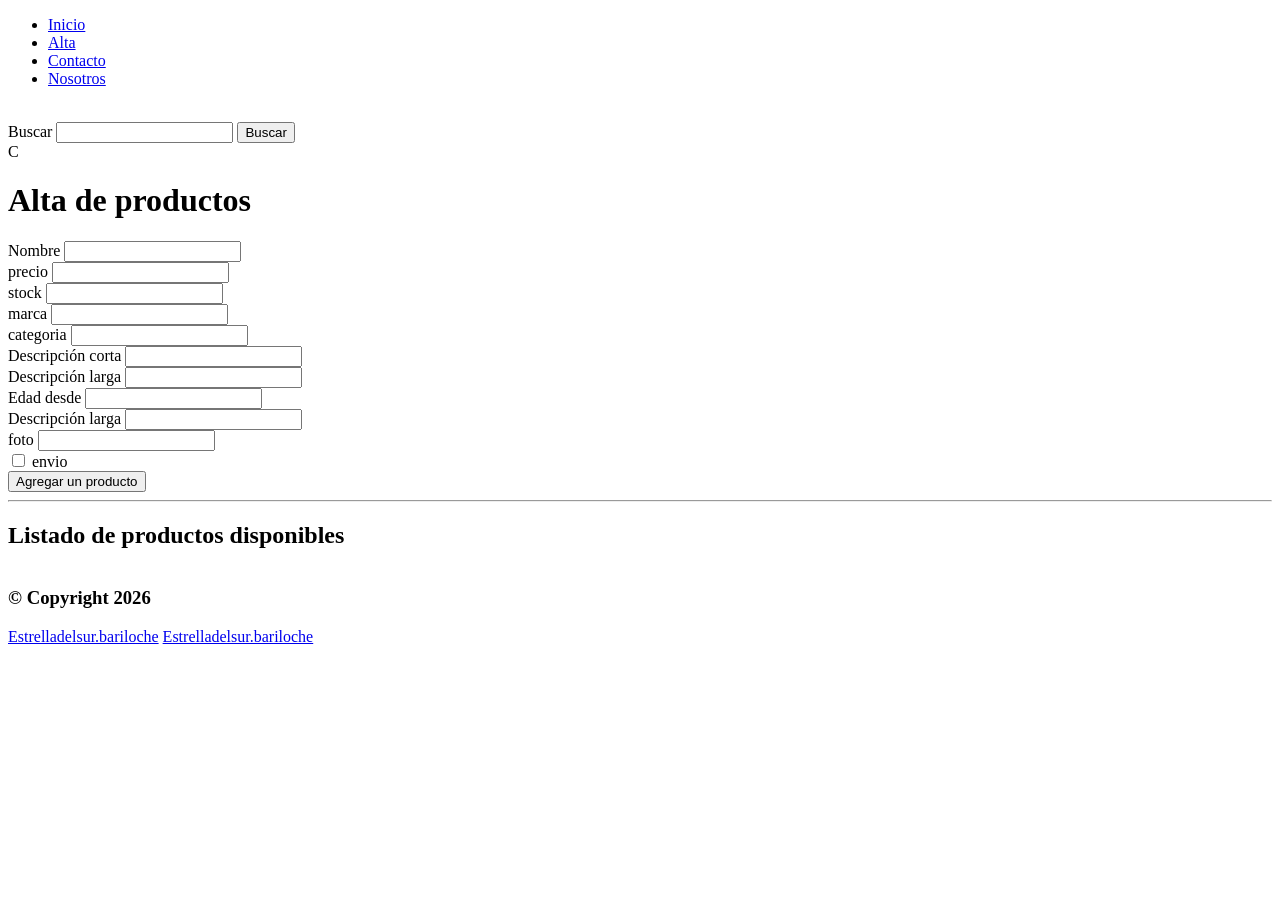
==== alta.html @ 2705226f "Html inicial" ====
<!DOCTYPE html>
<html lang="es">
<head>
    <meta charset="UTF-8">
    <meta name="viewport" content="width=device-width, initial-scale=1.0">
    <title>ECommerce (alta)</title>
    <link rel="stylesheet" href="css/estilos.css">
    <link rel="stylesheet" href="css/alta.css">
</head>
<body>
    
    <header>
        <nav>
            <ul>
                <li><a href="./index.html">Inicio</a></li>
                <li><a href="./alta.html">Alta</a></li>
                <li><a href="./contacto.html">Contacto</a></li>
                <li><a href="./nosotros.html">Nosotros</a></li>
                
            </ul>
        </nav>
        <div>
            <div id="logo"><img id="logoImg" src="https://tse4.mm.bing.net/th/id/OIP.wv2d2v2DPNYNOPvkn3qm_gHaHa?pid=Api&P=0&h=180" alt=""></div>
            <div id="barrabusqueda">
                <form action="#">
                    <label for="buscar">Buscar</label>
                    <input type="text" id="buscar">
                    <input type="submit" value="Buscar">
                </form>
            </div>
            <div id="boton-carrito">C</div>
        </div>
    </header>

    <main>
       <h1>Alta de productos</h1>

        <form action="#" class="alta-form">
            <!-- campo nombre -->
             <div class="input-group">
                <label for="nombre">Nombre</label>
                <input id="nombre" type="text" name="nombre">
                <div class="error-detail"></div>
             </div>

              <!-- campo precio -->
             <div class="input-group">
                <label for="precio">precio</label>
                <input id="precio" step="any" type="number" name="precio">
                <div class="error-detail"></div>
             </div>

              <!-- campo stock -->
             <div class="input-group">
                <label for="stock">stock</label>
                <input id="stock" type="number" name="stock">
                <div class="error-detail"></div>
             </div>

              <!-- campo marca -->
             <div class="input-group">
                <label for="marca">marca

                </label>
                <input id="marca" type="text" name="marca">
                <div class="error-detail"></div>
             </div>

              <!-- campo categoria -->
             <div class="input-group">
                <label for="categoria">categoria</label>
                <input id="categoria" type="text" name="categoria">
                <div class="error-detail"></div>
             </div>
              <!-- campo descripcion corta -->
             <div class="input-group">
                <label for="detalles">Descripción corta</label>
                <input id="detalles" type="text" name="detalles">
                <div class="error-detail"></div>
             </div>
            <!-- campo descripcion larga -->
             <div class="input-group">
                <label for="detalles">Descripción larga</label>
                <input id="detalles" type="text" name="detalles">
                <div class="error-detail"></div>
             </div>
             <!-- Edad desde  -->
             <div class="input-group">
                <label for="detalles">Edad desde</label>
                <input id="detalles" type="text" name="detalles">
                <div class="error-detail"></div>
             </div>
             <!-- Edad hasta -->
            <div class="input-group">
                <label for="detalles">Descripción larga</label>
                <input id="detalles" type="text" name="detalles">
                <div class="error-detail"></div>
             </div>
            <!-- campo foto -->
             <div class="input-group">
                <label for="foto">foto</label>
                <input id="foto" type="text" name="foto">
                <div class="error-detail"></div>
             </div>

              <!-- campo envio -->
             <div class="input-group">
                <input id="envio" type="checkbox" name="envio">
                <label for="envio">envio</label>
                
                <div class="error-detail"></div>
             </div>

             <!-- Boton de envio -->
              <button>Agregar un producto</button>
        </form>

        <hr>
        <h2>Listado de productos disponibles</h2>
    <div class="reponsive">
        <table>
            
        </table>
    </div>
    </main>

    <footer>
        <h3>&copy; Copyright 2026 </h3>
                <div class="redes">
            
            <a href="https://www.instagram.com/estrelladelsur.bariloche?utm_source=ig_web_button_share_sheet&igsh=ZDNlZDc0MzIxNw==" ><img id="iconosRedes" src="https://freelogopng.com/images/all_img/1658588965instagram-logo-png-transparent-background.png" alt="">Estrelladelsur.bariloche</a>
            <a href="https://r.search.yahoo.com/_ylt=AwrFOvGq7u9pMwIAvN6r9Qt.;_ylu=Y29sbwNiZjEEcG9zAzEEdnRpZAMEc2VjA3Ny/RV=2/RE=1778541482/RO=10/RU=https%3a%2f%2fwww.facebook.com%2fclubestrelladelsur%2f/RK=2/RS=i8WEwnMkRPYo_CsjVlp9l7C5LWY-" ><img id="iconosRedes" src="https://freepnglogo.com/images/all_img/facebook-logo.png" alt="">Estrelladelsur.bariloche</a>
        </div>
    </footer>

    <script src="js/productos.js"></script>
    <script src="js/alta.js"></script>
    <script src="js/main.js"></script>

</body>
</html>
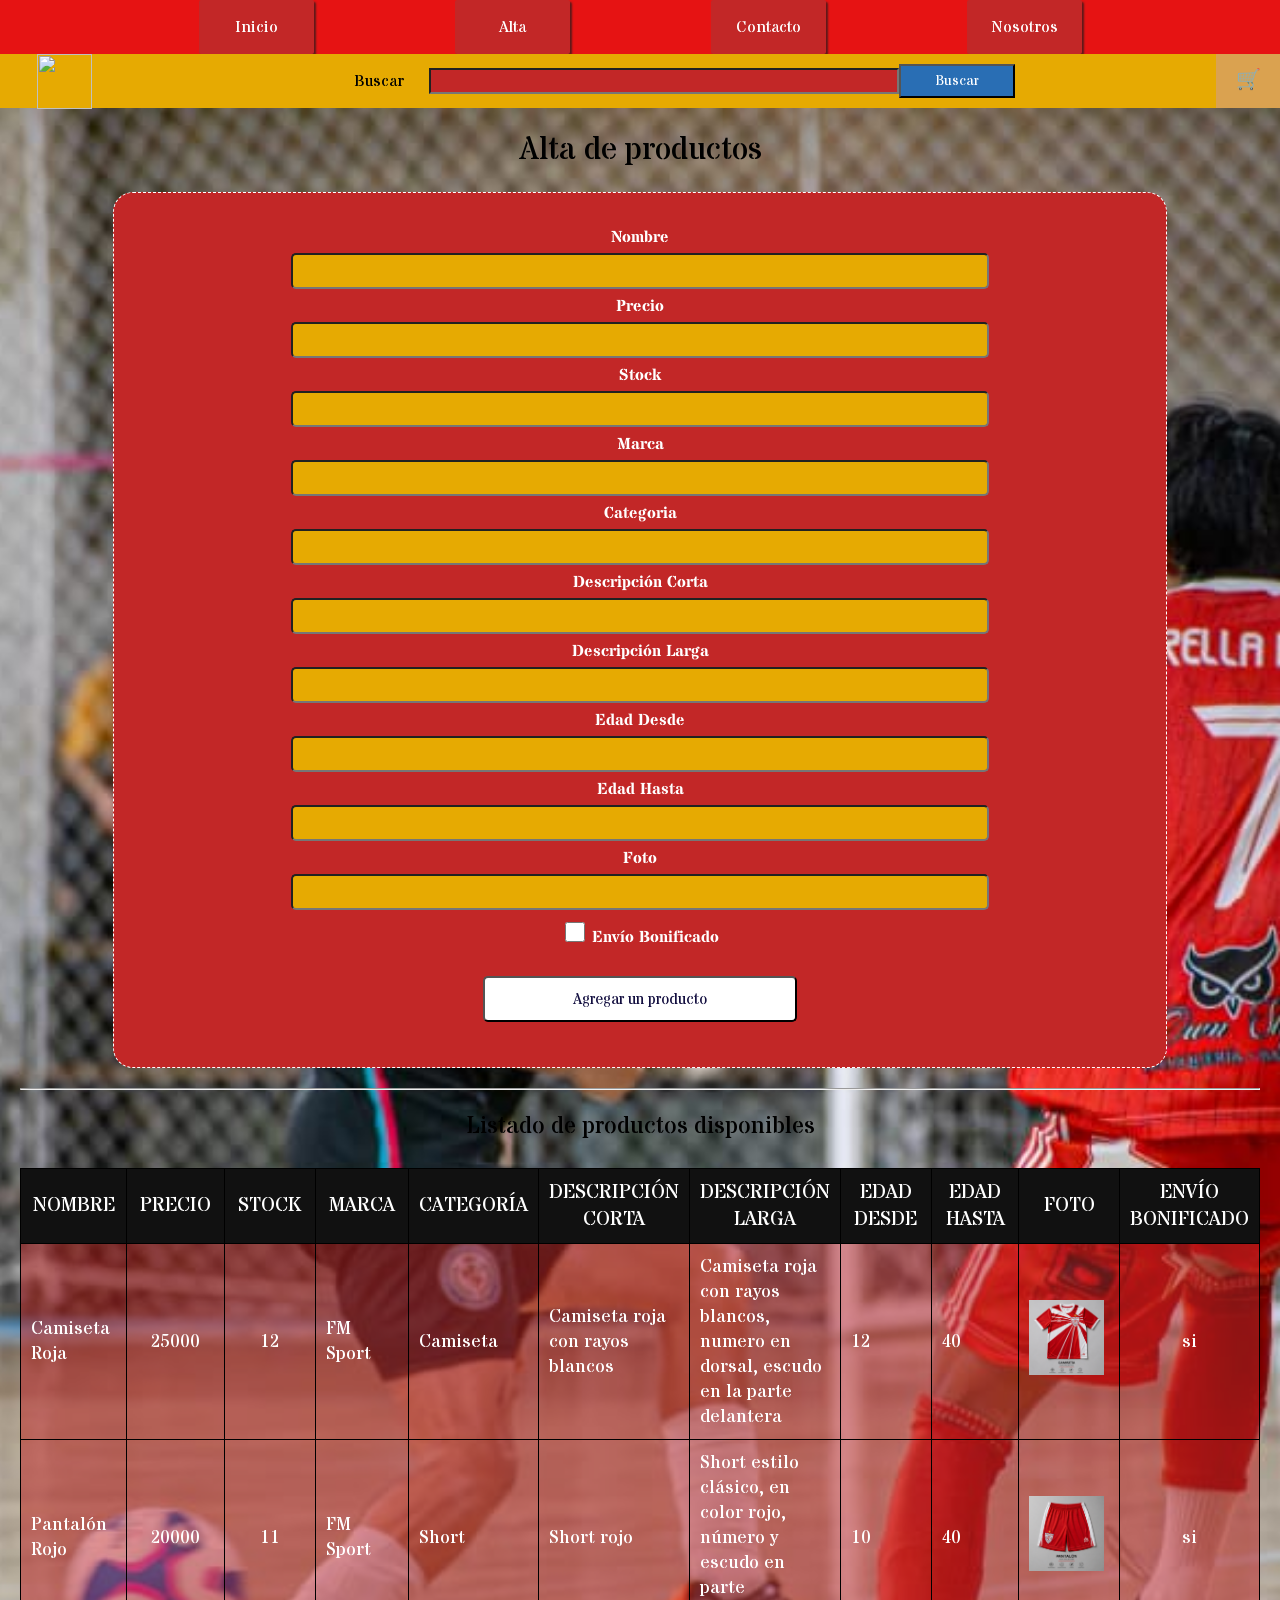
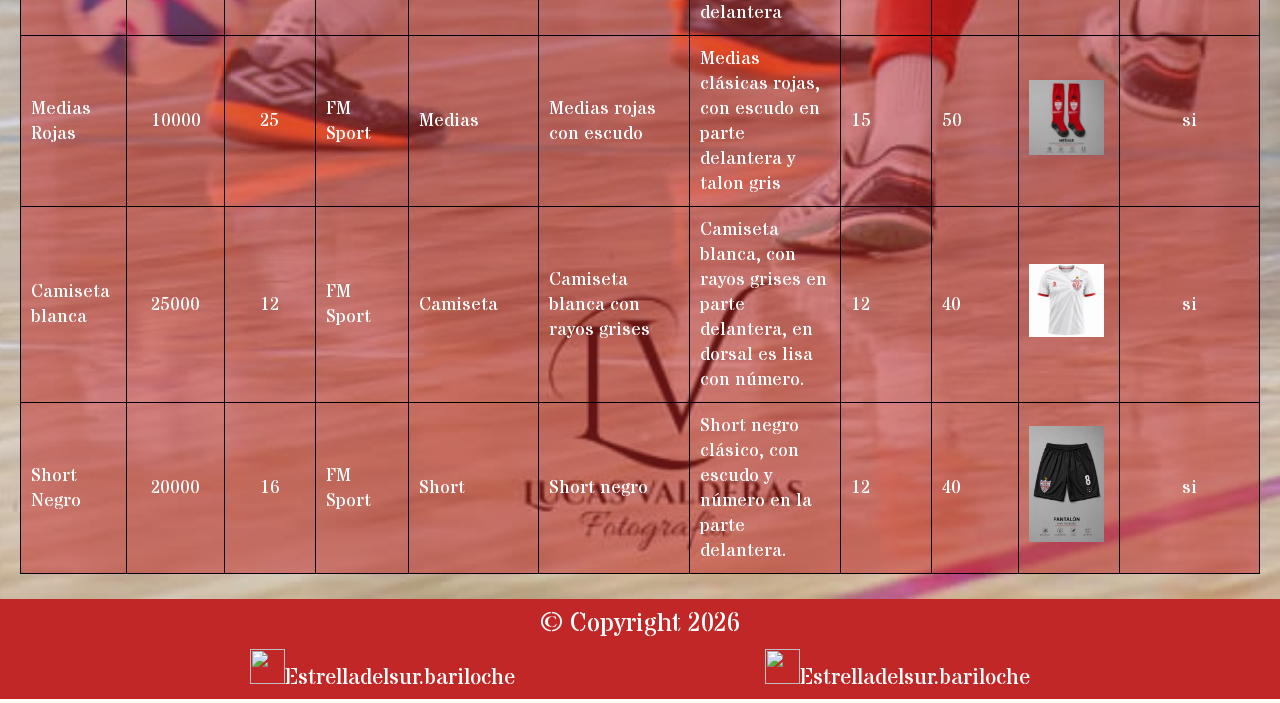
==== commit 81475cb2: "Javascript añadido" ====
--- a/alta.html
+++ b/alta.html
@@ -28,7 +28,7 @@
                     <input type="submit" value="Buscar">
                 </form>
             </div>
-            <div id="boton-carrito">C</div>
+            <div id="boton-carrito">🛒</div>
         </div>
     </header>
 
@@ -60,7 +60,6 @@
               <!-- campo marca -->
              <div class="input-group">
                 <label for="marca">marca
-
                 </label>
                 <input id="marca" type="text" name="marca">
                 <div class="error-detail"></div>
@@ -74,26 +73,26 @@
              </div>
               <!-- campo descripcion corta -->
              <div class="input-group">
-                <label for="detalles">Descripción corta</label>
-                <input id="detalles" type="text" name="detalles">
+                <label for="descripcion-corta">Descripción corta</label>
+                <input id="descripcion-corta" type="text" name="descripcion-corta">
                 <div class="error-detail"></div>
              </div>
             <!-- campo descripcion larga -->
              <div class="input-group">
-                <label for="detalles">Descripción larga</label>
-                <input id="detalles" type="text" name="detalles">
+                <label for="descripcion-larga">Descripción larga</label>
+                <input id="descripcion-larga" type="text" name="descripcion-larga">
                 <div class="error-detail"></div>
              </div>
              <!-- Edad desde  -->
              <div class="input-group">
-                <label for="detalles">Edad desde</label>
-                <input id="detalles" type="text" name="detalles">
+                <label for="edad-desde">Edad desde</label>
+                <input id="edad-desde" type="number" name="edad-desde">
                 <div class="error-detail"></div>
              </div>
              <!-- Edad hasta -->
             <div class="input-group">
-                <label for="detalles">Descripción larga</label>
-                <input id="detalles" type="text" name="detalles">
+                <label for="edad-hasta">Edad hasta</label>
+                <input id="edad-hasta" type="number" name="edad-hasta">
                 <div class="error-detail"></div>
              </div>
             <!-- campo foto -->
@@ -106,7 +105,7 @@
               <!-- campo envio -->
              <div class="input-group">
                 <input id="envio" type="checkbox" name="envio">
-                <label for="envio">envio</label>
+                <label for="envio">Envío bonificado</label>
                 
                 <div class="error-detail"></div>
              </div>
--- a/css/estilos.css
+++ b/css/estilos.css
@@ -0,0 +1,178 @@
+
+@import url('https://fonts.googleapis.com/css2?family=Stardos+Stencil&display=swap');
+
+*{
+    box-sizing: border-box;
+    box-sizing: content-box;
+
+  font-family: "Stardos Stencil", system-ui;
+  font-weight: 400;
+  font-style: normal;
+}
+
+
+
+
+body, ul, h1, h3, p{
+    margin: 0;
+}
+
+
+header{
+    width: 100%;
+    height: auto;
+}
+header nav {
+    background-color: #E61313;
+    width: 100%;
+    height: auto;
+    display: flex;
+    justify-content: center;
+   
+}
+header nav ul {
+    width: 80%;
+    height: auto;
+    list-style: none;
+    padding: 0;
+    display: flex;
+    justify-content: start;
+    flex-direction: row;
+}
+
+header nav ul li {
+    /* border: 1px solid yellow; */
+    width: 100%;
+    height: auto;
+
+}
+
+header nav ul li a {
+    text-decoration: none;
+    display: block;
+    width: 115px;
+    height: 54px;
+    background-color: #C22727;
+    color: white;
+    text-align: center;
+    line-height: 54px;
+    margin: auto;
+    border-radius: 2px;
+    box-shadow: 2px 2px 2px #5d1919 ;
+}
+header nav ul li a:hover{
+    background-color: white;
+    box-shadow: 2px 2px 2px #5d1919;
+    color: #C22727;
+    border-radius: 25px;
+}
+
+
+
+header > div {
+    background-color: #555;
+    width: 100%;
+    border: 1px solid E6AA02;
+    display: flex;
+    font-family: "Bebas Neue", sans-serif;
+    font-weight: 400;
+    font-style: normal;
+
+}
+#logo {
+    height: 54px;
+    width: 10%;
+    background-color: #E6AA02;
+    text-align: center;
+    line-height: 54px;
+    font-size: 22px;
+}
+
+#barrabusqueda {
+    height: 54px;
+    width: 85%;
+    background-color: #E6AA02;
+    text-align: center;
+    line-height: 54px;
+    display: flex;
+    justify-content: center;
+    align-items: center;
+}
+
+#boton-carrito {
+    height: 54px;
+    width: 5%;
+    background-color: #daa250;
+    text-align: center;
+    line-height: 54px;
+    font-size: 20px;
+}
+
+#barrabusqueda form {
+    width: 85%;
+    height: 40px;
+    display: flex;
+    justify-content: center;
+    align-items: center;
+
+}
+
+#barrabusqueda form label { 
+    background-color: #E6AA02;
+    width: 100px;
+    height: 22px;
+    /* display: inline-block; */
+    line-height: 22px;
+    text-align: center;
+}
+
+#barrabusqueda form input {
+    background-color:  #C22727;
+    width: 50%;
+    height: 20px;
+    color: white;
+}
+    
+#barrabusqueda form input[type="submit"]{
+    background-color: #296EB4;
+    width: 100px;
+    height: 28px;
+}
+    
+main{
+    height: auto;
+}
+
+footer{
+    background-color: #C22727;
+    color: white;
+    height:100px ;
+    text-align: center;
+    line-height:  50px; 
+    font-size: 22px;
+}
+section p {
+    margin: 10px;
+}
+
+#logoImg{
+    height: 55px;
+    width: 55px;
+}
+
+footer div img{
+    height: 35px;
+    width: 35px;
+}
+
+footer div a{
+    text-decoration-line: none;
+    color: white;
+}
+
+.redes{
+    display: flex;
+    justify-content: space-evenly;
+    align-items: center;
+
+}
--- a/css/alta.css
+++ b/css/alta.css
@@ -0,0 +1,104 @@
+main{
+    background: #ddd url(../img/fondo2.jpg)center no-repeat ;
+    background-size: cover;
+    padding: 20px;
+    height: auto;
+}
+
+main h1{
+    text-align: center;
+}
+
+
+.alta-form{
+    background-color: #C22727;
+    width: 80%;   
+    margin: 20px auto;
+    padding: 30px;
+    color: white;
+    border-radius: 20px;
+    border: 1px dashed white;
+}
+
+.input-group{
+    text-align: center;
+    padding: 3px;
+}
+
+main form label{
+    color:white ;
+    font-weight: 700;
+    text-transform: capitalize;
+    display: block;
+    margin-bottom: 5px;
+
+}
+
+main label[for="envio"] {
+    display: inline-block;
+    margin: 10px 0;
+}
+
+main button{
+    text-align: center;
+    display: block;
+    margin: 15px auto;
+    height: 40px;
+    width: 30%;
+    background-color: white;
+    color: #130f40;
+    font-size: 15px;
+    border-radius: 5px;
+}
+
+main input{
+    width: 70%;
+    height: 30px;
+    font-size: 20px;
+    border-radius: 5px;
+    background-color: #E6AA02;
+}
+
+main input[type="checkbox"] {
+    width: 20px;
+    height: 20px;
+}
+
+/* maquetado de la tabla */
+th, td{
+    border: 1px solid black;
+    width: 100px;
+    height: 40px;
+    padding: 10px;
+
+}
+
+table{
+    border-collapse: collapse;
+    margin: 5px auto;
+    background-color: rgba(194,39,39,.5);
+    color: white;
+}
+
+th{
+    text-transform: uppercase;
+    background-color: #111;
+    color: white;
+    font-size: 20px;
+}
+
+td{
+    font-size: 18px;
+}
+.centrar{
+    text-align: center;
+}
+
+main h2{
+    text-align: center;
+}
+
+.reponsive{
+    width: 100%;
+    overflow: auto;
+}
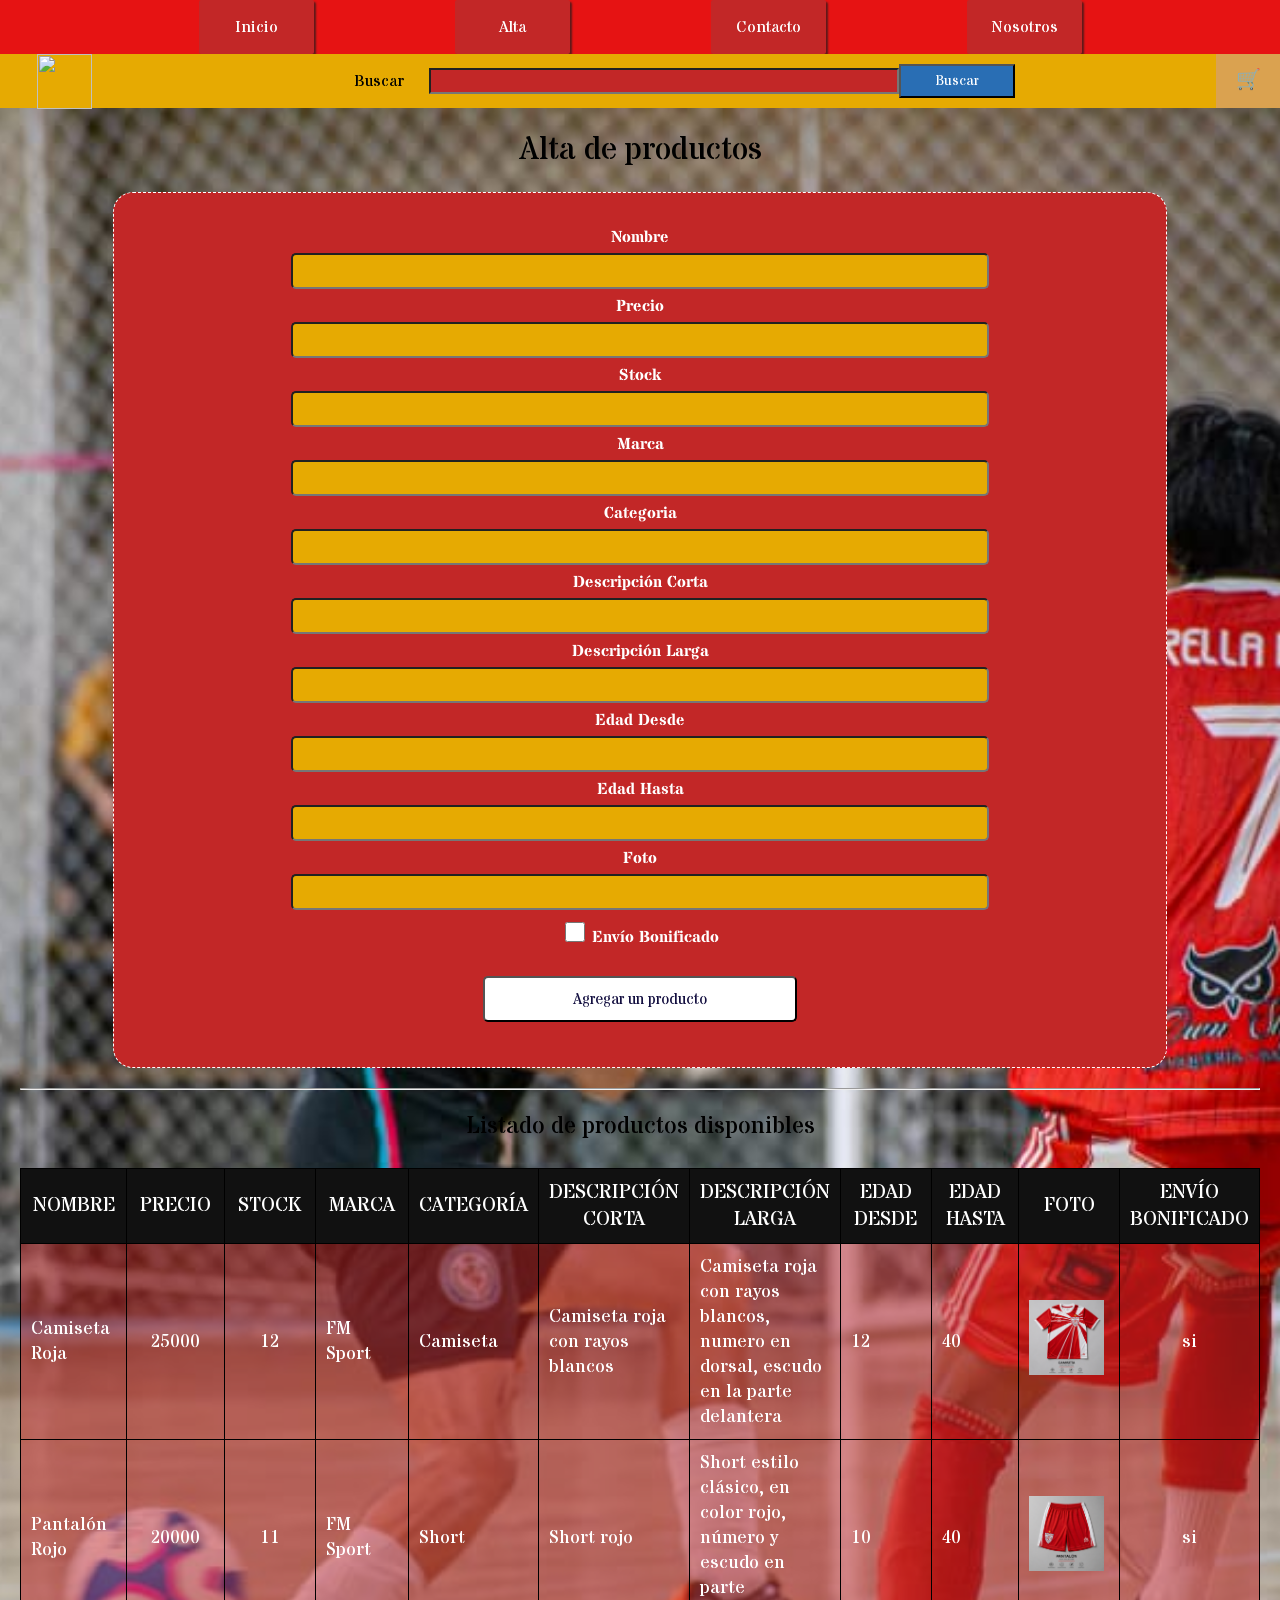
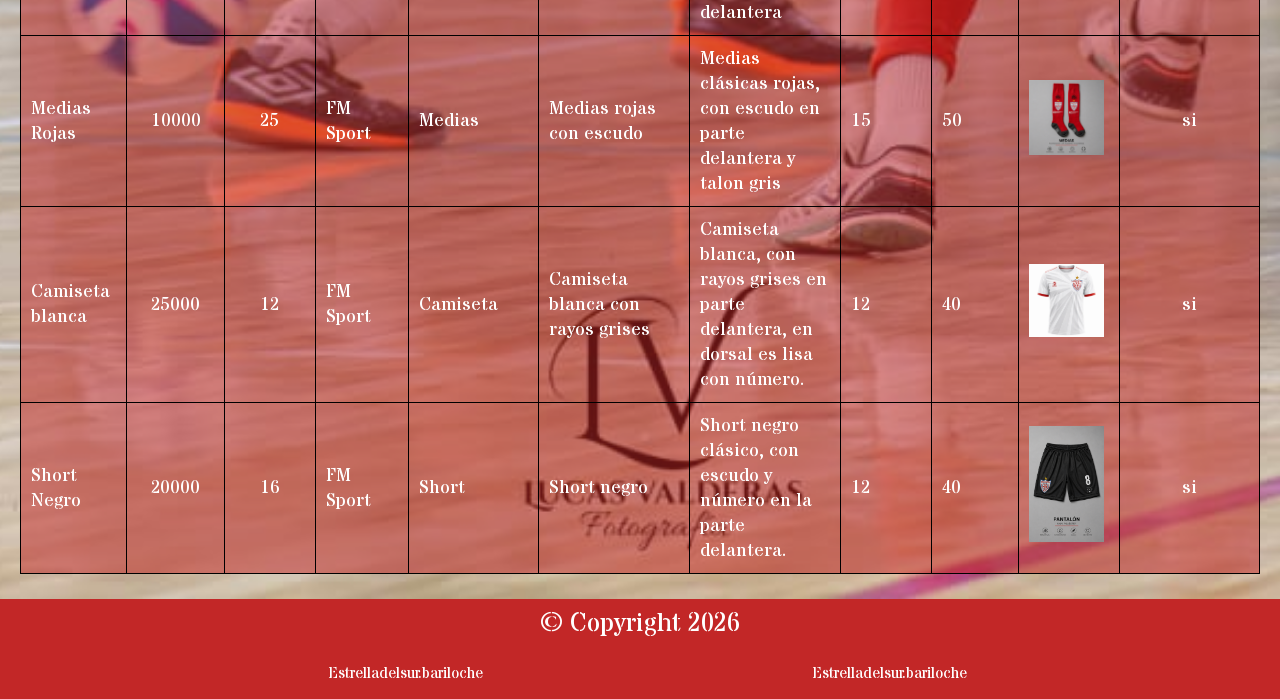
==== commit d1c11f95: "Proyecto finalizado" ====
--- a/alta.html
+++ b/alta.html
@@ -40,21 +40,18 @@
              <div class="input-group">
                 <label for="nombre">Nombre</label>
                 <input id="nombre" type="text" name="nombre">
-                <div class="error-detail"></div>
              </div>
 
               <!-- campo precio -->
              <div class="input-group">
                 <label for="precio">precio</label>
                 <input id="precio" step="any" type="number" name="precio">
-                <div class="error-detail"></div>
              </div>
 
               <!-- campo stock -->
              <div class="input-group">
                 <label for="stock">stock</label>
                 <input id="stock" type="number" name="stock">
-                <div class="error-detail"></div>
              </div>
 
               <!-- campo marca -->
@@ -62,52 +59,48 @@
                 <label for="marca">marca
                 </label>
                 <input id="marca" type="text" name="marca">
-                <div class="error-detail"></div>
              </div>
 
               <!-- campo categoria -->
              <div class="input-group">
                 <label for="categoria">categoria</label>
                 <input id="categoria" type="text" name="categoria">
-                <div class="error-detail"></div>
              </div>
+             
               <!-- campo descripcion corta -->
              <div class="input-group">
                 <label for="descripcion-corta">Descripción corta</label>
                 <input id="descripcion-corta" type="text" name="descripcion-corta">
-                <div class="error-detail"></div>
              </div>
+
             <!-- campo descripcion larga -->
              <div class="input-group">
                 <label for="descripcion-larga">Descripción larga</label>
                 <input id="descripcion-larga" type="text" name="descripcion-larga">
-                <div class="error-detail"></div>
              </div>
+
              <!-- Edad desde  -->
              <div class="input-group">
                 <label for="edad-desde">Edad desde</label>
                 <input id="edad-desde" type="number" name="edad-desde">
-                <div class="error-detail"></div>
              </div>
+
              <!-- Edad hasta -->
             <div class="input-group">
                 <label for="edad-hasta">Edad hasta</label>
                 <input id="edad-hasta" type="number" name="edad-hasta">
-                <div class="error-detail"></div>
              </div>
+
             <!-- campo foto -->
              <div class="input-group">
                 <label for="foto">foto</label>
                 <input id="foto" type="text" name="foto">
-                <div class="error-detail"></div>
              </div>
 
               <!-- campo envio -->
              <div class="input-group">
                 <input id="envio" type="checkbox" name="envio">
-                <label for="envio">Envío bonificado</label>
-                
-                <div class="error-detail"></div>
+                <label for="envio">Envío bonificado</label>   
              </div>
 
              <!-- Boton de envio -->
--- a/css/estilos.css
+++ b/css/estilos.css
@@ -161,13 +161,14 @@
 }
 
 footer div img{
-    height: 35px;
-    width: 35px;
+    height: 15px;
+    width: 15px;
 }
 
 footer div a{
     text-decoration-line: none;
     color: white;
+    font-size: 15px;
 }
 
 .redes{
